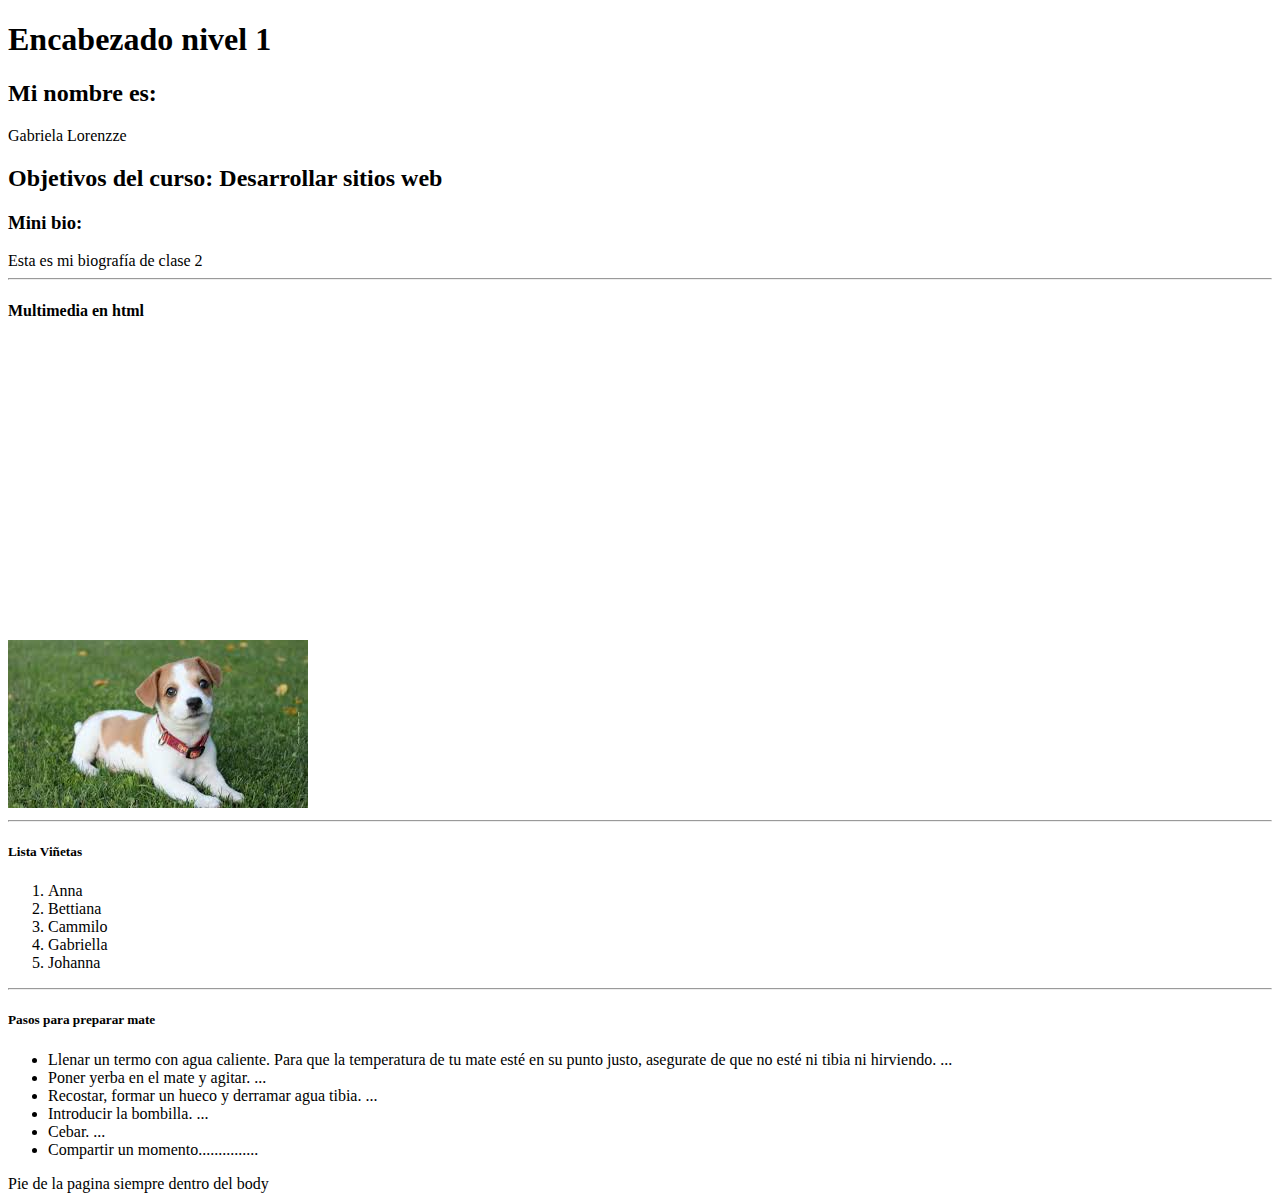
==== clase2/index.html @ b6281ad4 "subida de clase 1 y clase 2" ====
<!DOCTYPE html>
<html>
  <head>
    <meta charset="utf-8">
    <title>Mi primer sitio web</title>
    <h1>Encabezado nivel 1</h1>
  </head>
  <body>
	<h2>Mi nombre es:</h2> Gabriela Lorenzze 
	<h2>Objetivos del curso: Desarrollar sitios web</h2> 
	<h3>Mini bio:</h3> Esta es mi biografía de clase 2
    <hr>
        <h4>Multimedia en html</h4>
        <img src="./imagenes/perrito.jpeg" alt="cachorro" />
        <iframe width="796" height="467" src="https://www.youtube.com/embed/dzXPqtHaptU" title="Corto de pixar &quot;ajedrez&quot;" frameborder="0" allow="accelerometer; autoplay; clipboard-write; encrypted-media; gyroscope; picture-in-picture; web-share" referrerpolicy="strict-origin-when-cross-origin" allowfullscreen></iframe>
    <hr>
        <h5>Lista Viñetas</h5>
        <ol>
            <li>Anna</li>
            <li>Bettiana</li>
            <li>Cammilo</li>
            <li>Gabriella</li>
            <li>Johanna</li>
        </ol>
    <hr>
        <h5>Pasos para preparar mate</h5>
        <ul>
            <li>Llenar un termo con agua caliente. Para que la temperatura de tu mate esté en su punto justo, asegurate de que no esté ni tibia ni hirviendo. ...</li>
            <li>Poner yerba en el mate y agitar. ...</li>
            <li>Recostar, formar un hueco y derramar agua tibia. ...</li>
            <li>Introducir la bombilla. ...</li>
            <li>Cebar. ...</li>
            <li>Compartir un momento...............</li>
        </ul>
    <footer> Pie de la pagina siempre dentro del body</footer>
</body>
</html>
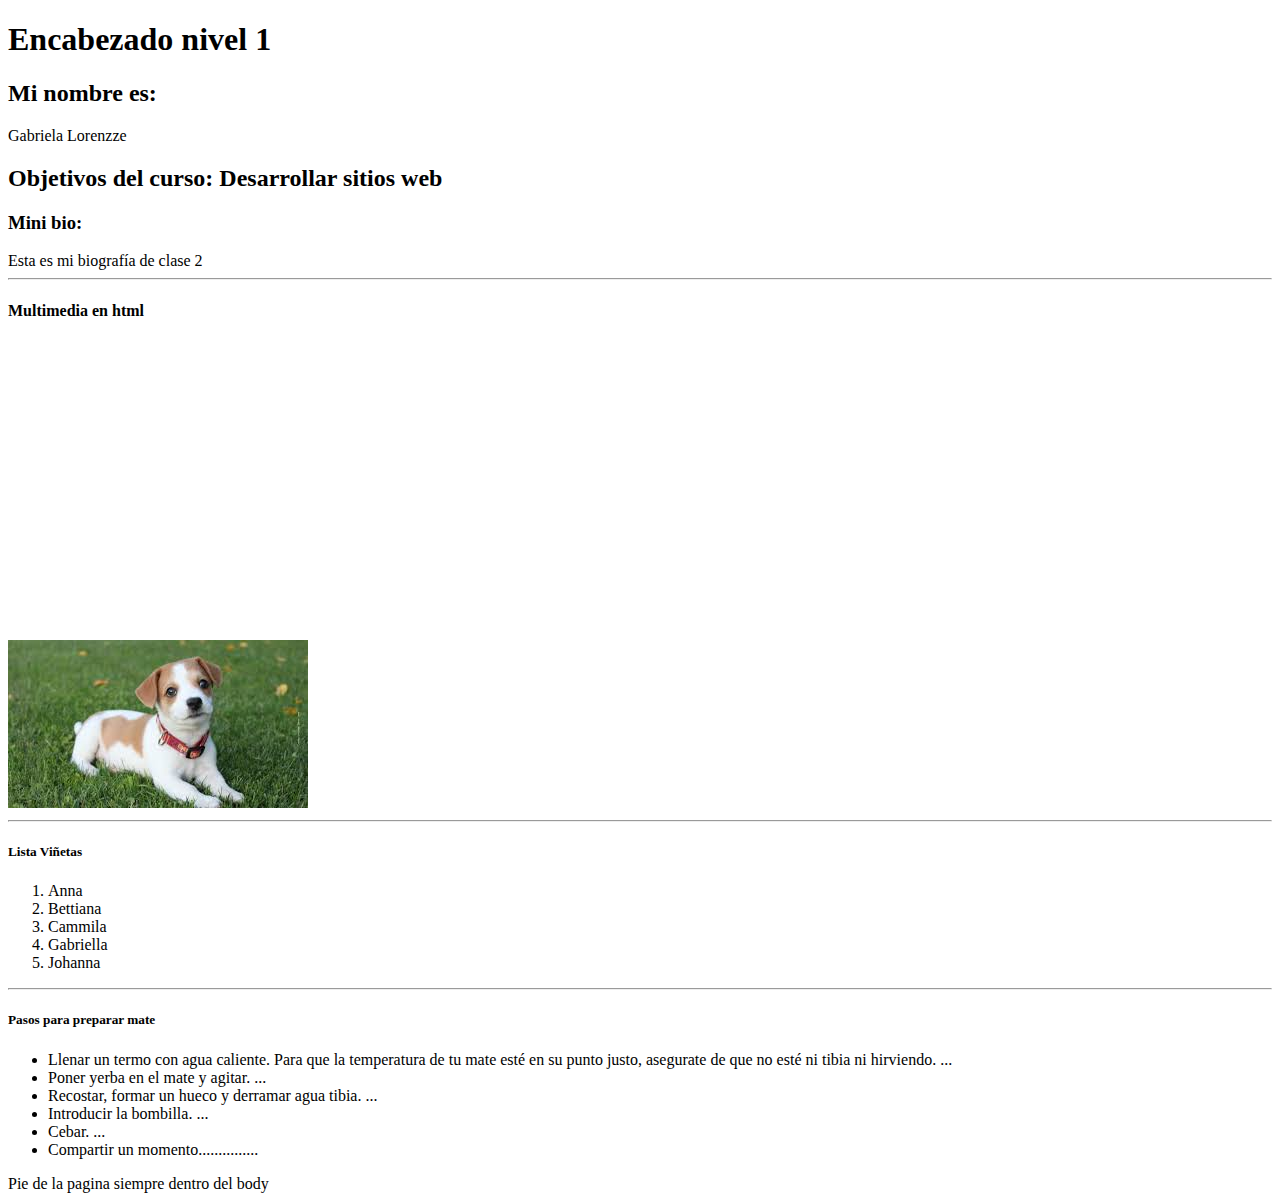
==== commit 3c861f93: "clase 2" ====
--- a/clase2/index.html
+++ b/clase2/index.html
@@ -18,7 +18,7 @@
         <ol>
             <li>Anna</li>
             <li>Bettiana</li>
-            <li>Cammilo</li>
+            <li>Cammila</li>
             <li>Gabriella</li>
             <li>Johanna</li>
         </ol>
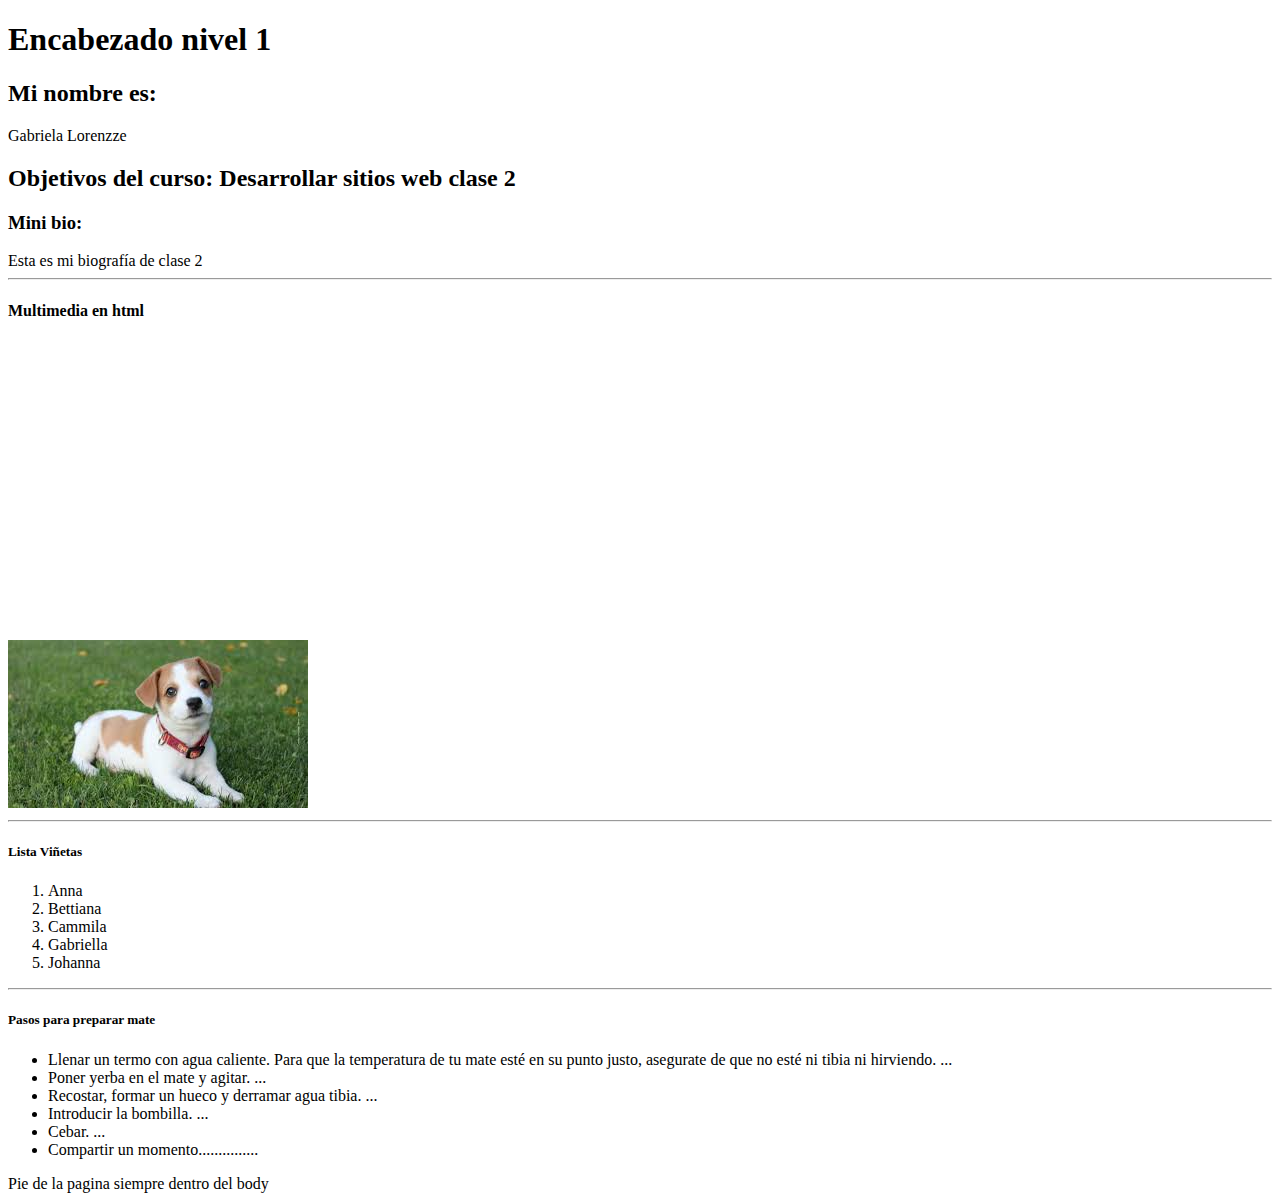
==== commit 0dc56c81: "clase 2" ====
--- a/clase2/index.html
+++ b/clase2/index.html
@@ -7,7 +7,7 @@
   </head>
   <body>
 	<h2>Mi nombre es:</h2> Gabriela Lorenzze 
-	<h2>Objetivos del curso: Desarrollar sitios web</h2> 
+	<h2>Objetivos del curso: Desarrollar sitios web clase 2</h2> 
 	<h3>Mini bio:</h3> Esta es mi biografía de clase 2
     <hr>
         <h4>Multimedia en html</h4>
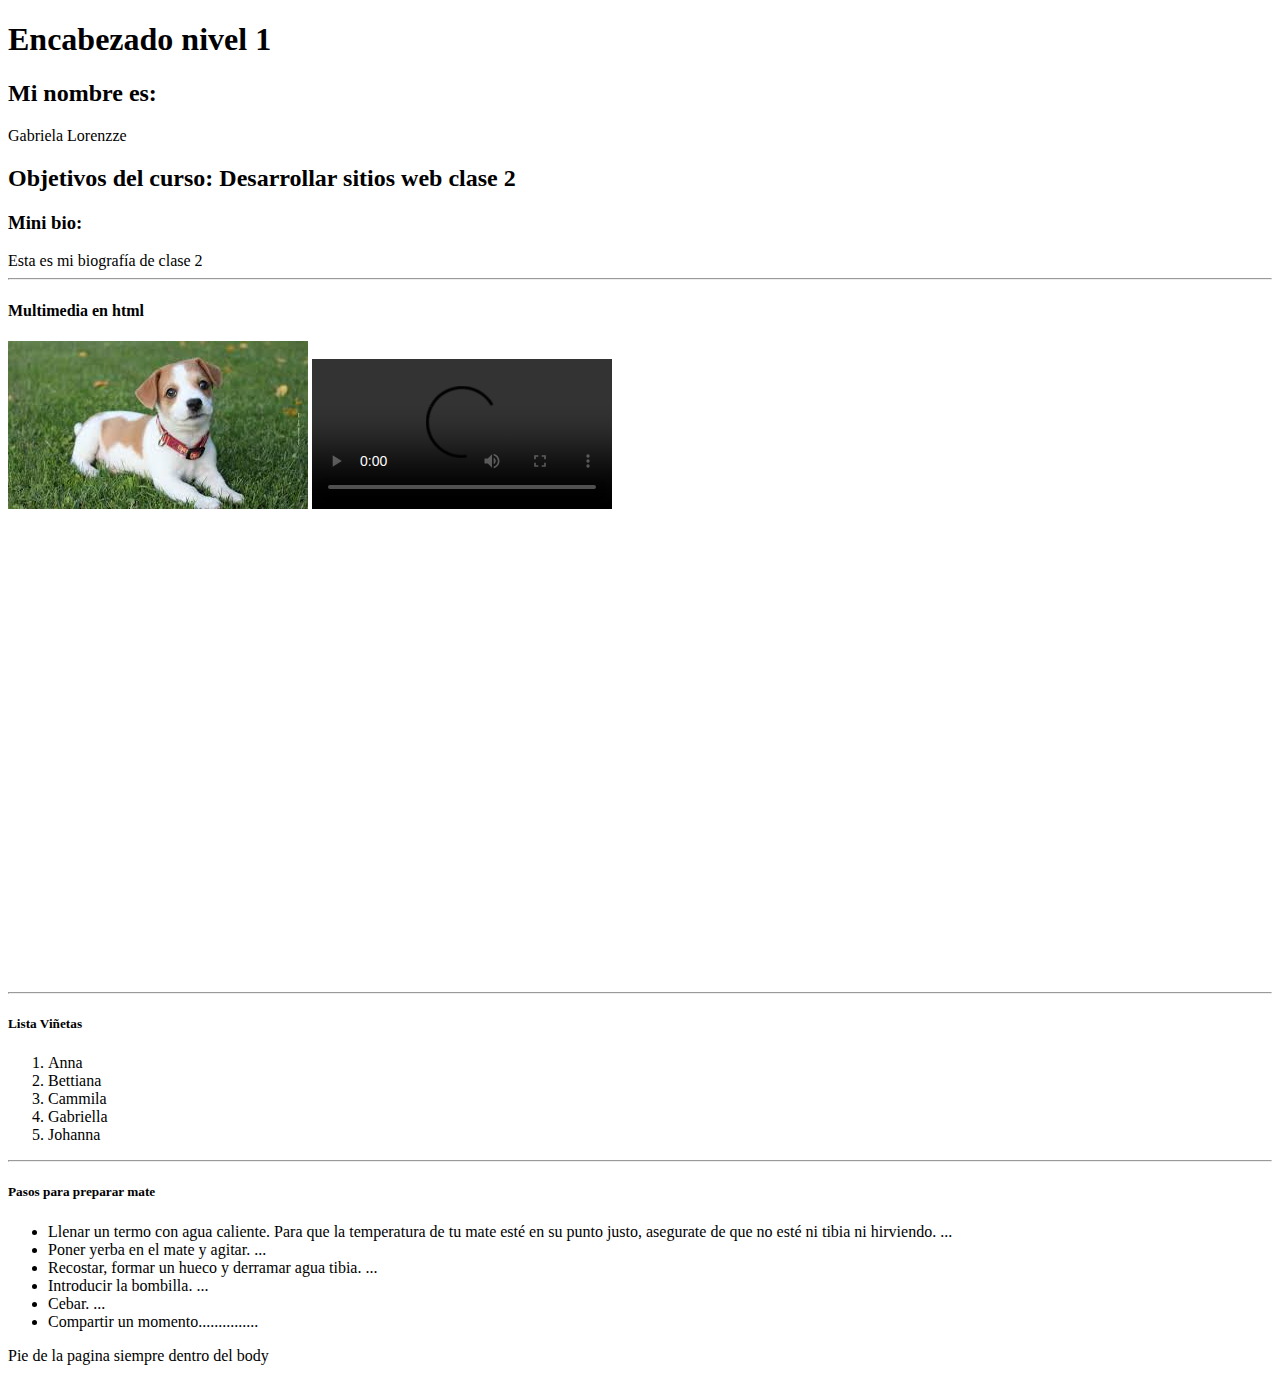
==== commit 799d5f4c: "clase 2" ====
--- a/clase2/index.html
+++ b/clase2/index.html
@@ -12,7 +12,11 @@
     <hr>
         <h4>Multimedia en html</h4>
         <img src="./imagenes/perrito.jpeg" alt="cachorro" />
-        <iframe width="796" height="467" src="https://www.youtube.com/embed/dzXPqtHaptU" title="Corto de pixar &quot;ajedrez&quot;" frameborder="0" allow="accelerometer; autoplay; clipboard-write; encrypted-media; gyroscope; picture-in-picture; web-share" referrerpolicy="strict-origin-when-cross-origin" allowfullscreen></iframe>
+        <video src="./videos/videito.mp4" controls>
+            Tu navegador no implementa el elemento  <code>video</code>.
+        </video>
+                  <iframe width="796" height="467" src="https://www.youtube.com/embed/dzXPqtHaptU" title="Corto de pixar &quot;ajedrez&quot;" frameborder="0" allow="accelerometer; autoplay; clipboard-write; encrypted-media; gyroscope; picture-in-picture; web-share" referrerpolicy="strict-origin-when-cross-origin" allowfullscreen>
+                  </iframe>
     <hr>
         <h5>Lista Viñetas</h5>
         <ol>
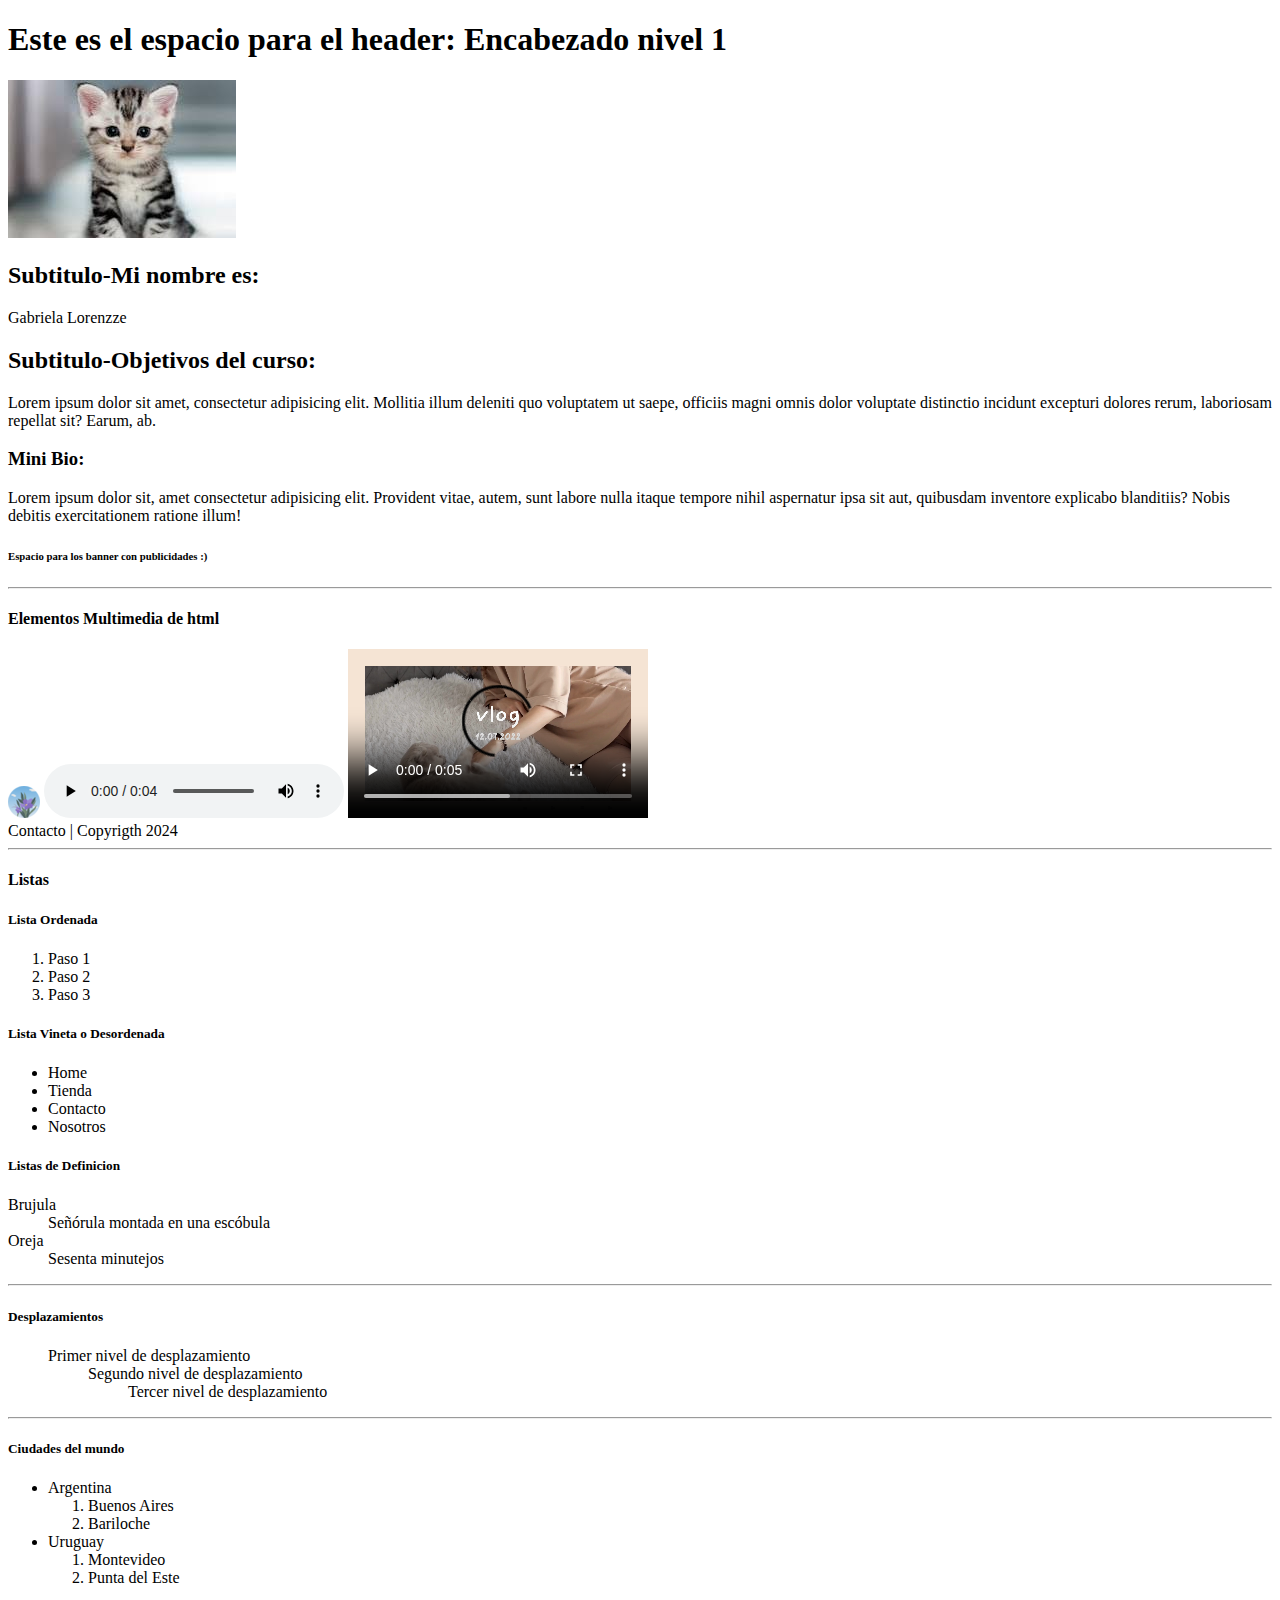
==== commit e47d34e0: "nuevas clases" ====
--- a/clase2/index.html
+++ b/clase2/index.html
@@ -1,41 +1,159 @@
+<!-- declara el tipo de archivo -->
 <!DOCTYPE html>
-<html>
+<!-- etiqueta de inicio html y pongo el lenguaje en español -->
+<html lang="es">
+  <!-- espacio de comunicacion entre mi sitio web y el navegador -->
   <head>
-    <meta charset="utf-8">
-    <title>Mi primer sitio web</title>
-    <h1>Encabezado nivel 1</h1>
+    <!-- el atributo charset para trabajar con caracteres latinos -->
+    <meta charset="UTF-8" />
+    <!-- el atributo name en viewport para trabajar con responsive y que se vea bien en cualquier dispositivo -->
+    <meta name="viewport" content="width=device-width, initial-scale=1.0" />
+    <!-- el titulo que se va a ver en el navegador -->
+    <title>PAGINA DE GABY</title>
   </head>
+  <!-- el cuerpo de todo misitio web va en la etiqueta body -->
   <body>
-	<h2>Mi nombre es:</h2> Gabriela Lorenzze 
-	<h2>Objetivos del curso: Desarrollar sitios web clase 2</h2> 
-	<h3>Mini bio:</h3> Esta es mi biografía de clase 2
-    <hr>
-        <h4>Multimedia en html</h4>
-        <img src="./imagenes/perrito.jpeg" alt="cachorro" />
-        <video src="./videos/videito.mp4" controls>
-            Tu navegador no implementa el elemento  <code>video</code>.
-        </video>
-                  <iframe width="796" height="467" src="https://www.youtube.com/embed/dzXPqtHaptU" title="Corto de pixar &quot;ajedrez&quot;" frameborder="0" allow="accelerometer; autoplay; clipboard-write; encrypted-media; gyroscope; picture-in-picture; web-share" referrerpolicy="strict-origin-when-cross-origin" allowfullscreen>
-                  </iframe>
-    <hr>
-        <h5>Lista Viñetas</h5>
+    <!-- las etiquetas h son con cierre y son en bloque, 
+    ocupan el 100 % de la pantalla la importancia de cada
+    encabezado crece de menor a mayor nivel de h, sin 
+    importar el tamaño de la fuente -->
+    <!-- <h1>REINO ANIMAL</h1>
+    <h2>Vertebrados</h2>
+    <h3>Mamiferos</h3>
+    <h4>Bipedos</h4>
+    <h4>Cuadrupedos</h4>
+    <h3>Aves</h3>
+    <h4>Voladoras</h4>
+    <h4>No Voladoras</h4>
+    <h3>Reptiles</h3>
+    <h3>Peces</h3>
+    <h3>Anfibios</h3>
+    <h2>Invertebrados</h2>
+    <h3>Insectos</h3>
+    <h4>Voladores</h4>
+    <h4>No voladores</h4> -->
+    <div>
+      <!-- en el header va el logo, menu de navegacion y el 
+      titulo con h1 aunque a veces puede ir fuera debajo del
+      header -->
+      <header>
+        <h1>Este es el espacio para el header: Encabezado nivel 1</h1>
+        <img src="./imagenes/gatito.jpeg" alt="gatito" />
+      </header>
+    </div>
+
+    <h2>Subtitulo-Mi nombre es:</h2>
+    Gabriela Lorenzze
+    <h2>Subtitulo-Objetivos del curso:</h2>
+    Lorem ipsum dolor sit amet, consectetur adipisicing elit. Mollitia illum
+    deleniti quo voluptatem ut saepe, officiis magni omnis dolor voluptate
+    distinctio incidunt excepturi dolores rerum, laboriosam repellat sit? Earum,
+    ab.
+    <h3>Mini Bio:</h3>
+    Lorem ipsum dolor sit, amet consectetur adipisicing elit. Provident vitae,
+    autem, sunt labore nulla itaque tempore nihil aspernatur ipsa sit aut,
+    quibusdam inventore explicabo blanditiis? Nobis debitis exercitationem
+    ratione illum!
+
+    <div>
+      <aside><h6>Espacio para los banner con publicidades :)</h6></aside>
+    </div>
+
+    <!-- Linea no es neceesario cerrarla etiqueta -->
+    <hr />
+
+    <h4>Elementos Multimedia de html</h4>
+    <img
+      src="./imagenes/vegetation_flowers_plants_teide_violet_canary_islands_flora_icon_142055 (1).png"
+      alt="flores"
+    />
+    <audio
+      src="./audios/top-250-production-element-logo-piano-har.mp3"
+      preload="auto"
+      controls
+    ></audio>
+    <video
+      src="./videos/Beige Minimalist Animated Loading YouTube Intro.mp4"
+      controls
+      width="300"
+    >
+      <code> </code>
+    </video>
+    <!-- <iframe src="./videos/download.html" frameborder="0"></iframe> -->
+    <iframe
+      src="https://videocdn.cdnpk.net/excite/content/video/premium/video0521/large_watermarked/GENERAL_SA_AERIAL_00080_preview.mp4"
+      frameborder="0"
+    ></iframe>
+
+    <div>
+      <footer>Contacto | Copyrigth 2024</footer>
+    </div>
+
+    <hr />
+
+    <h4>Listas</h4>
+    <h5>Lista Ordenada</h5>
+    <ol>
+      <li>Paso 1</li>
+      <li>Paso 2</li>
+      <li>Paso 3</li>
+    </ol>
+
+    <h5>Lista Vineta o Desordenada</h5>
+    <!-- nav es para construir el menu de navegacion -->
+    <nav>
+      <ul>
+        <li>Home</li>
+        <li>Tienda</li>
+        <li>Contacto</li>
+        <li>Nosotros</li>
+      </ul>
+    </nav>
+
+    <h5> Listas de Definicion</h5>
+    <dl>
+      <dt> Brujula</dt>
+      <dd> Señórula montada en una escóbula</dd>
+      <dt> Oreja</dt>
+      <dd> Sesenta minutejos</dd>
+    </dl>
+
+    <hr />
+
+    <h5> Desplazamientos</h5>
+    <dl>
+      <dd>
+        Primer nivel de desplazamiento
+        <dl>
+          <dd>
+            Segundo nivel de desplazamiento
+            <dl>
+              <dd>Tercer nivel de desplazamiento</dd>
+            </dl>
+          </dd>
+        </dl>
+      </dd>
+    </dl>
+
+    <hr />
+
+    <h5>Ciudades del mundo</h5>
+    <ul>
+      <li>
+        Argentina
         <ol>
-            <li>Anna</li>
-            <li>Bettiana</li>
-            <li>Cammila</li>
-            <li>Gabriella</li>
-            <li>Johanna</li>
+          <li>Buenos Aires</li>
+          <li>Bariloche</li>
         </ol>
-    <hr>
-        <h5>Pasos para preparar mate</h5>
-        <ul>
-            <li>Llenar un termo con agua caliente. Para que la temperatura de tu mate esté en su punto justo, asegurate de que no esté ni tibia ni hirviendo. ...</li>
-            <li>Poner yerba en el mate y agitar. ...</li>
-            <li>Recostar, formar un hueco y derramar agua tibia. ...</li>
-            <li>Introducir la bombilla. ...</li>
-            <li>Cebar. ...</li>
-            <li>Compartir un momento...............</li>
-        </ul>
-    <footer> Pie de la pagina siempre dentro del body</footer>
-</body>
+      </li>
+
+      <li>
+        Uruguay
+        <ol>
+          <li>Montevideo</li>
+          <li>Punta del Este</li>
+        </ol>
+      </li>
+    </ul>
+  </body>
 </html>
